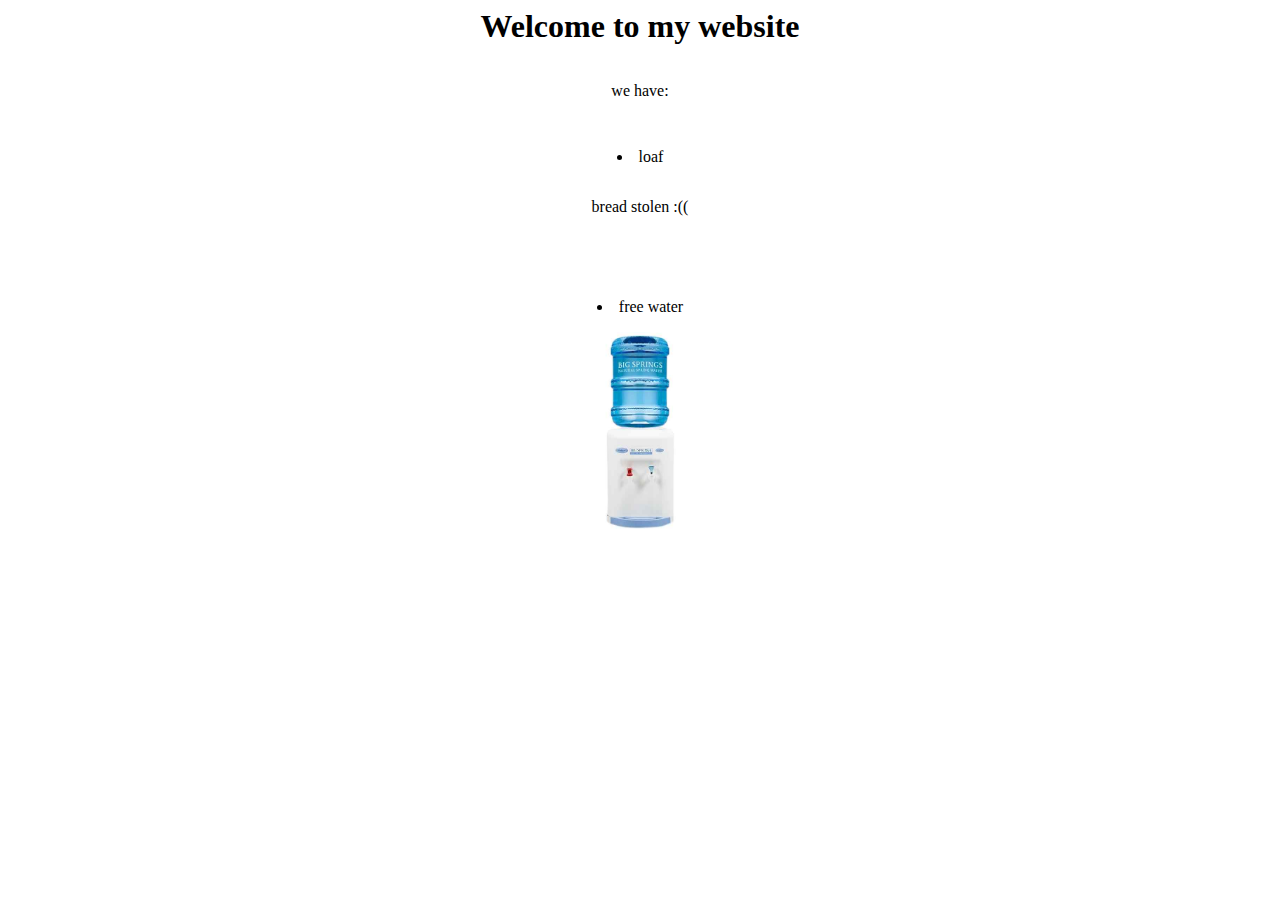
==== index.html @ d06b5b6c "bread stolen" ====
<html><head>
<meta http-equiv="content-type" content="text/html; charset=windows-1252">
    <link rel="stylesheet" type="text/css" href="index_files/style.css">
</head>
<body>
<h1 style="text-align: center;">Welcome to my website</h1>
<div id="main">
<p>we have:</p>
    <li>
    loaf
        <div id="cat">bread stolen :((</div><br>
    </li>
    <li>
        free water
        <div><img id="water" src="index_files/water.jpg" width="80px" height="200px"></div><br>
    </li>


</div>
</body></html>
---- index_files/style.css ----
#main {
    text-align: center;line-height:50px;
}


#cat {
    animation-name: spin;
    animation-duration: 5000ms;
    animation-iteration-count: infinite;
    animation-timing-function: linear;
    margin: auto;
    width: 20%;
}

#water {
    animation-name: stretch;
    animation-duration: 3000ms;
    animation-iteration-count: infinite;
    animation-timing-function:ease;
}
  
@keyframes spin {
    from {
        transform: rotate(0deg);
    }

    to {
        transform: rotate(360deg);
    }
}

@keyframes stretch {
    0%      {width:80px;}
    50%     {width:300px;}
    100%    {width:80px;}
}
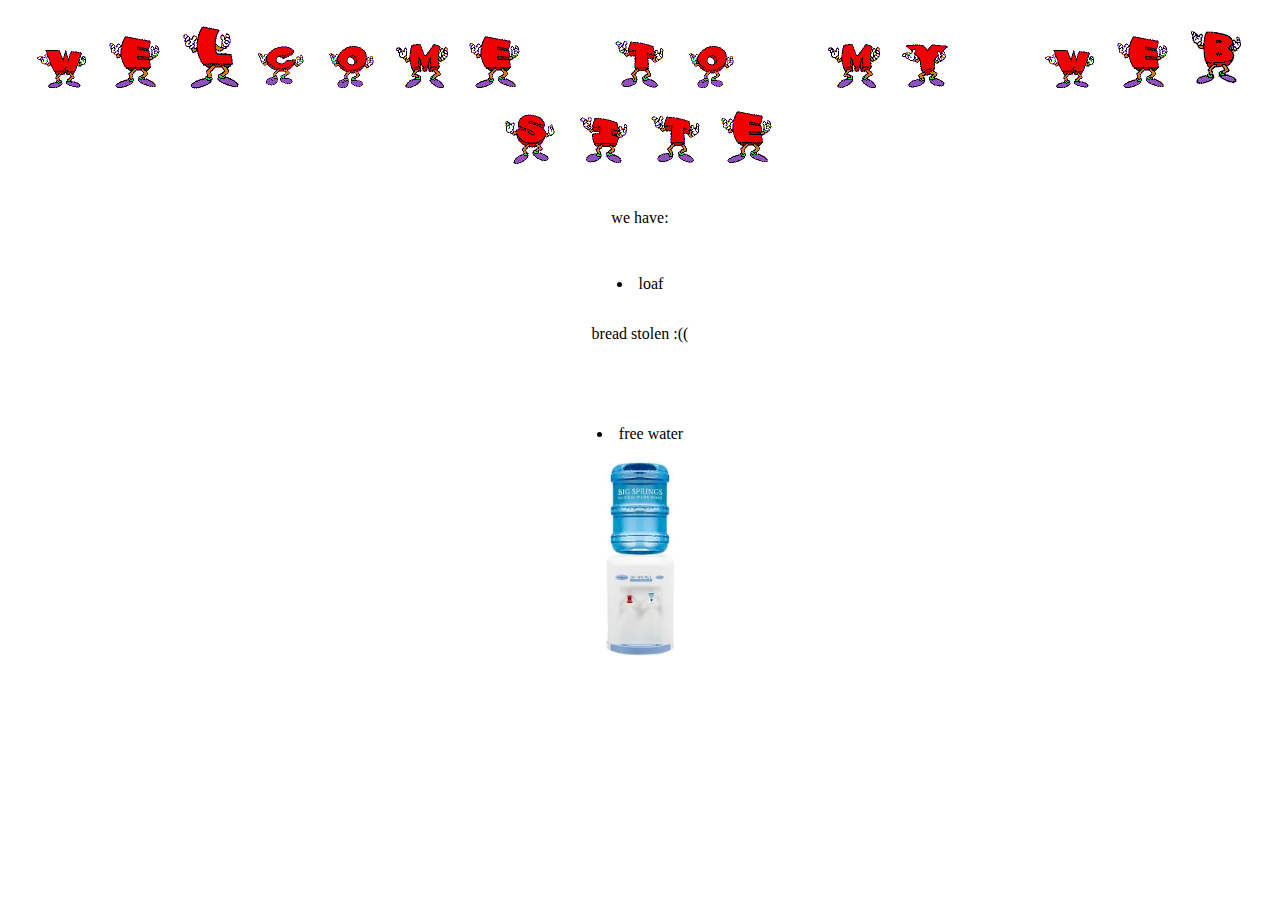
==== commit 208fa484: "welcome" ====
--- a/index.html
+++ b/index.html
@@ -3,7 +3,29 @@
     <link rel="stylesheet" type="text/css" href="index_files/style.css">
 </head>
 <body>
-<h1 style="text-align: center;">Welcome to my website</h1>
+<h1 style="text-align: center;">
+    <img src="index_files/letters/w.gif" alt="W">
+    <img src="index_files/letters/e.gif" alt="E">
+    <img src="index_files/letters/l.gif" alt="L">
+    <img src="index_files/letters/c.gif" alt="C">
+    <img src="index_files/letters/o.gif" alt="O">
+    <img src="index_files/letters/m.gif" alt="M">
+    <img src="index_files/letters/e.gif" alt="E">
+    <img src="index_files/letters/sp.gif">
+    <img src="index_files/letters/t.gif" alt="T">
+    <img src="index_files/letters/o.gif" alt="O">
+    <img src="index_files/letters/sp.gif">
+    <img src="index_files/letters/m.gif" alt="M">
+    <img src="index_files/letters/y.gif" alt="Y">
+    <img src="index_files/letters/sp.gif">
+    <img src="index_files/letters/w.gif" alt="W">
+    <img src="index_files/letters/e.gif" alt="E">
+    <img src="index_files/letters/b.gif" alt="B">
+    <img src="index_files/letters/s.gif" alt="S">
+    <img src="index_files/letters/i.gif" alt="I">
+    <img src="index_files/letters/t.gif" alt="T">
+    <img src="index_files/letters/e.gif" alt="E">
+</h1>
 <div id="main">
 <p>we have:</p>
     <li>
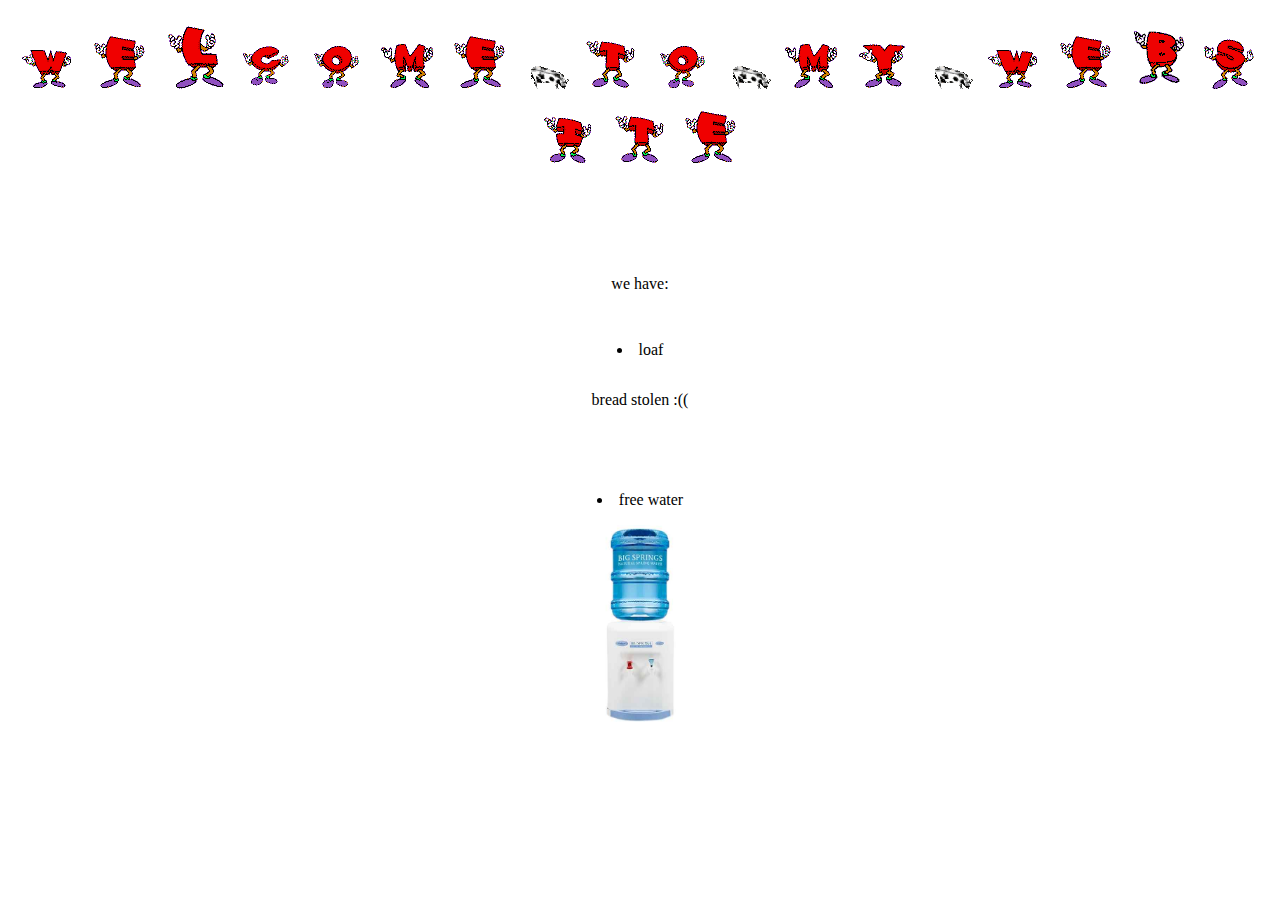
==== commit a8843202: "cool stuf goin on here" ====
--- a/index.html
+++ b/index.html
@@ -11,13 +11,13 @@
     <img src="index_files/letters/o.gif" alt="O">
     <img src="index_files/letters/m.gif" alt="M">
     <img src="index_files/letters/e.gif" alt="E">
-    <img src="index_files/letters/sp.gif">
+    <img src="index_files/cow.gif">
     <img src="index_files/letters/t.gif" alt="T">
     <img src="index_files/letters/o.gif" alt="O">
-    <img src="index_files/letters/sp.gif">
+    <img src="index_files/cow.gif">
     <img src="index_files/letters/m.gif" alt="M">
     <img src="index_files/letters/y.gif" alt="Y">
-    <img src="index_files/letters/sp.gif">
+    <img src="index_files/cow.gif">
     <img src="index_files/letters/w.gif" alt="W">
     <img src="index_files/letters/e.gif" alt="E">
     <img src="index_files/letters/b.gif" alt="B">
@@ -27,7 +27,9 @@
     <img src="index_files/letters/e.gif" alt="E">
 </h1>
 <div id="main">
-<p>we have:</p>
+    <br />
+<div id="maininner">
+    <p>we have:</p>
     <li>
     loaf
         <div id="cat">bread stolen :((</div><br>
@@ -36,6 +38,8 @@
         free water
         <div><img id="water" src="index_files/water.jpg" width="80px" height="200px"></div><br>
     </li>
+</div>
+    
 
 
 </div>
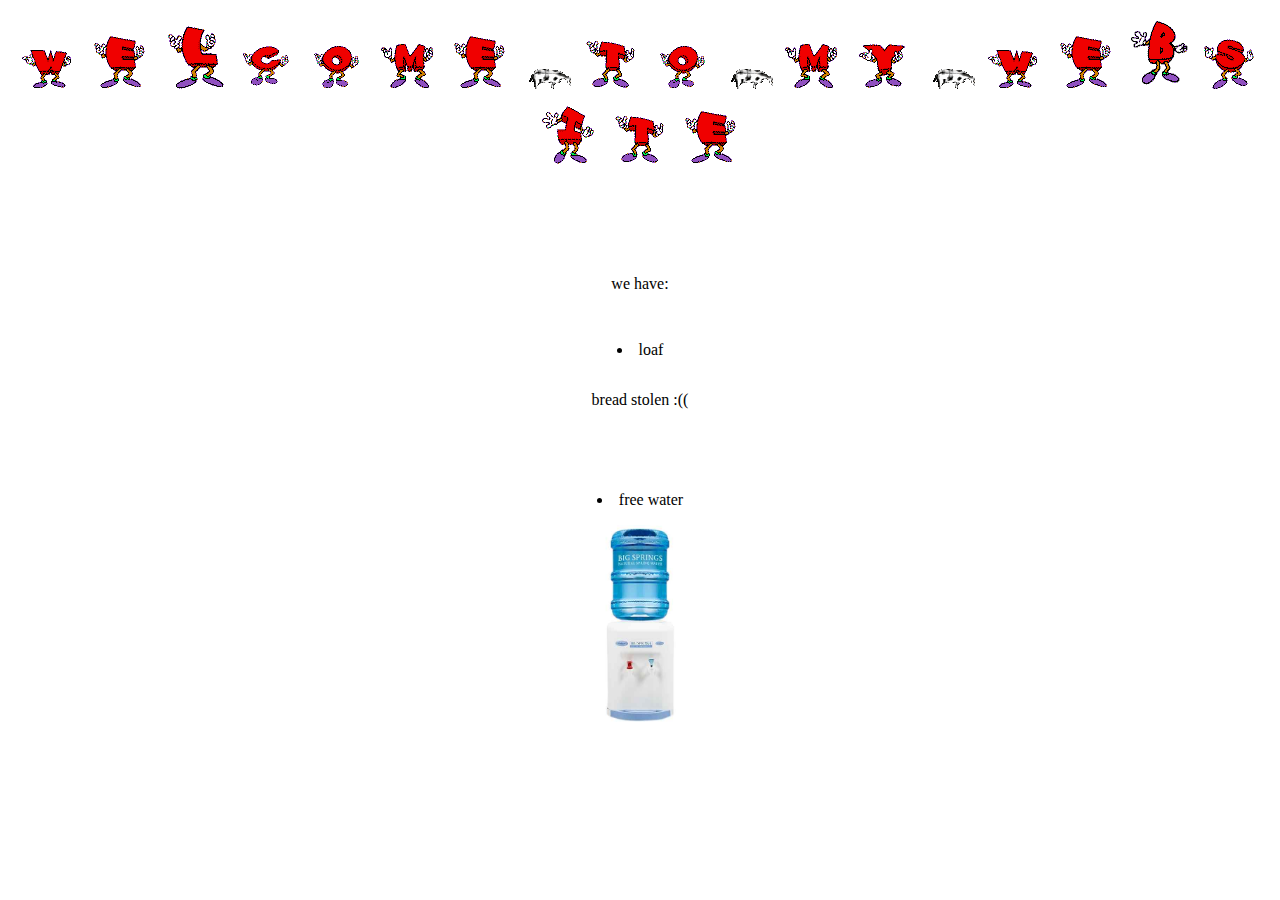
==== commit a7821159: "amogus" ====
--- a/index.html
+++ b/index.html
@@ -36,7 +36,7 @@
     </li>
     <li>
         free water
-        <div><img id="water" src="index_files/water.jpg" width="80px" height="200px"></div><br>
+        <div><a href="a.html"><img id="water" src="index_files/water.jpg" width="80px" height="200px"></a></div><br>
     </li>
 </div>
     
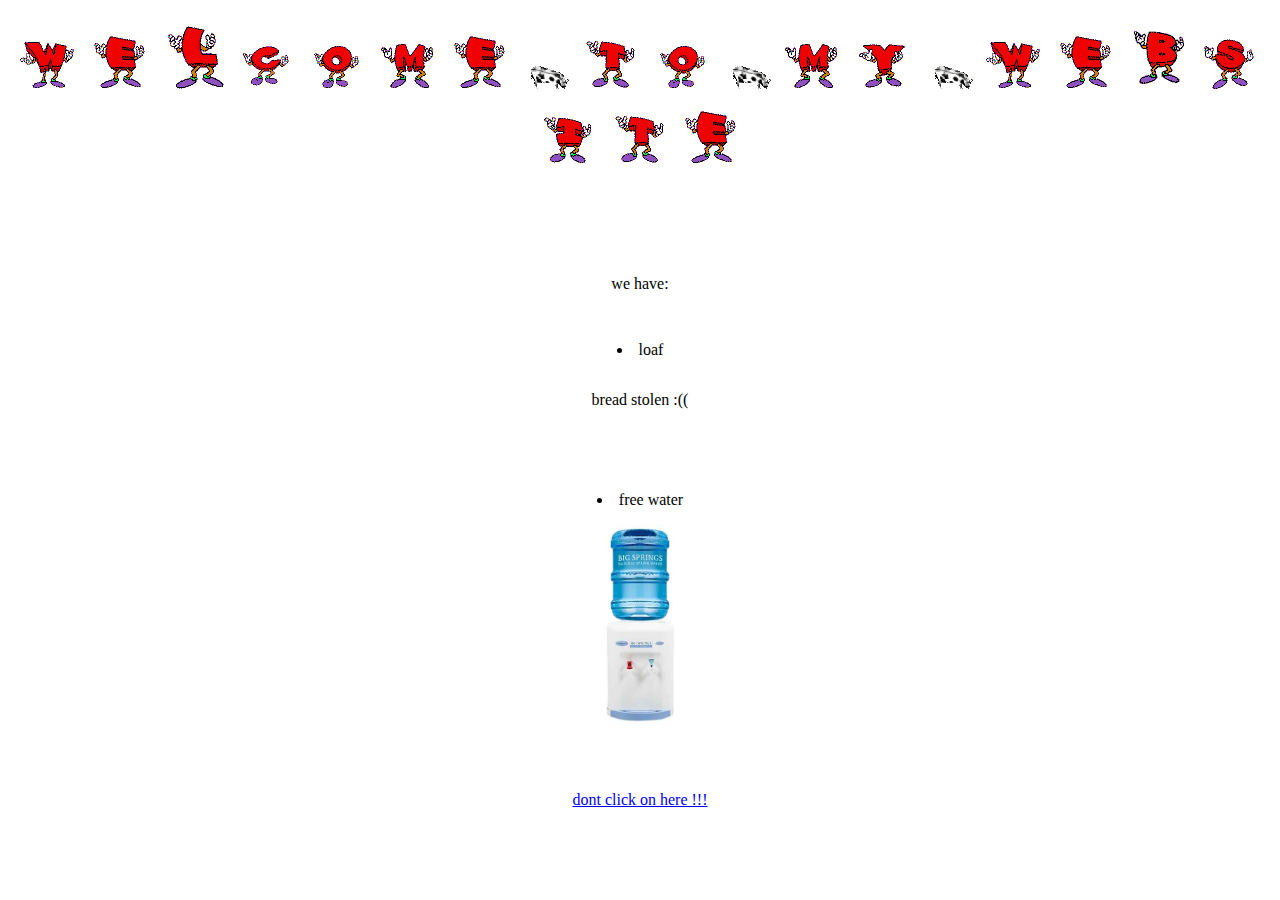
==== commit cd1c2e71: "🗿" ====
--- a/index.html
+++ b/index.html
@@ -3,6 +3,7 @@
     <link rel="stylesheet" type="text/css" href="index_files/style.css">
 </head>
 <body>
+    <script src="index_files/test.js"></script>
 <h1 style="text-align: center;">
     <img src="index_files/letters/w.gif" alt="W">
     <img src="index_files/letters/e.gif" alt="E">
@@ -39,8 +40,10 @@
         <div><a href="a.html"><img id="water" src="index_files/water.jpg" width="80px" height="200px"></a></div><br>
     </li>
 </div>
-    
 
+
+
+    <a href="javascript:void(0);" id="dontclickelement" onclick="dontclick()">dont click on here !!!</a>
 
 </div>
 </body></html>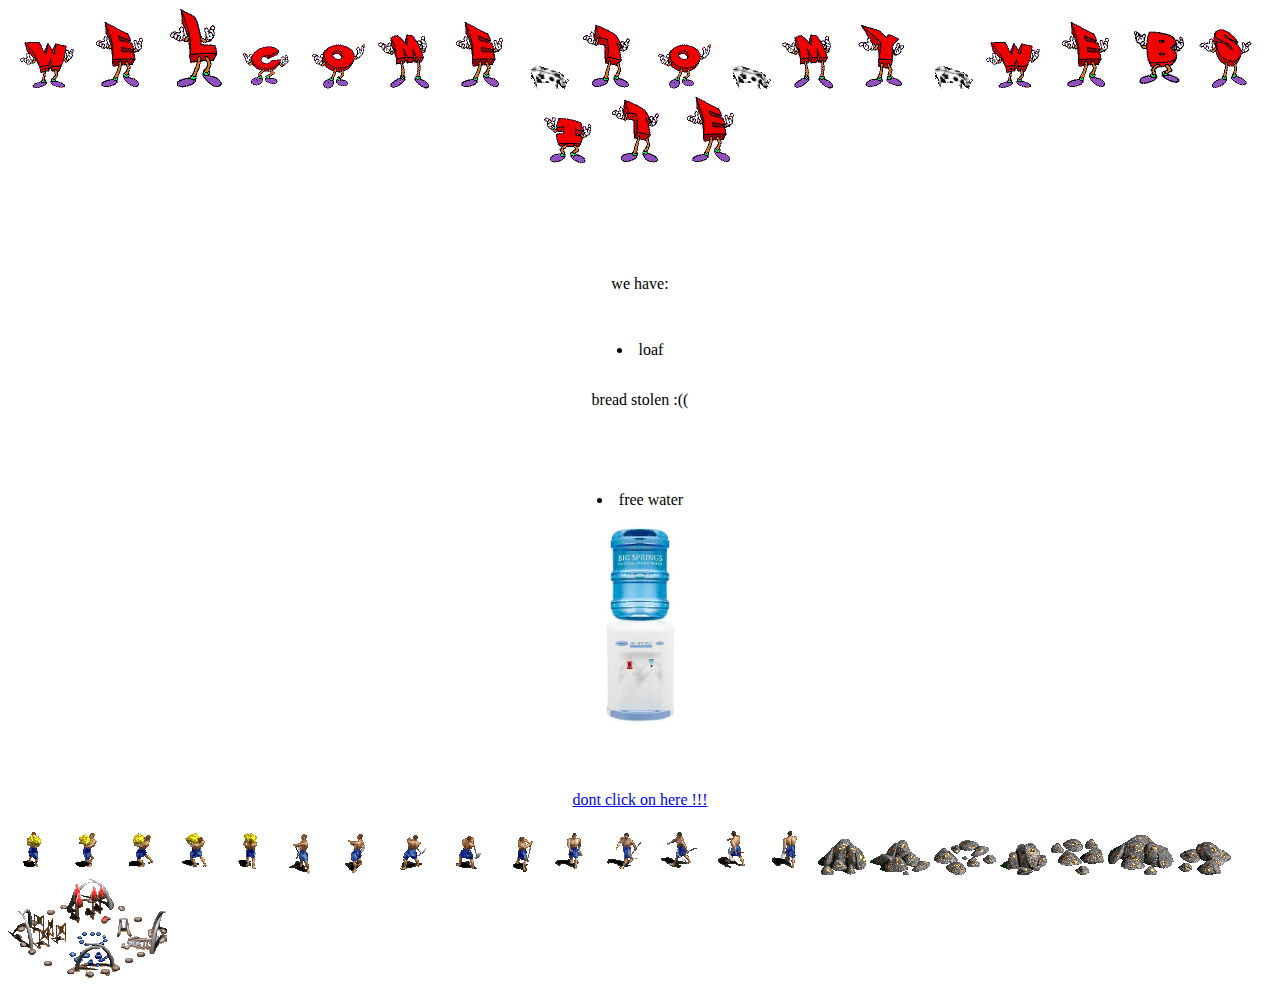
==== commit 9852cf0c: "hehe bepos" ====
--- a/index.html
+++ b/index.html
@@ -46,4 +46,36 @@
     <a href="javascript:void(0);" id="dontclickelement" onclick="dontclick()">dont click on here !!!</a>
 
 </div>
+<!-- <div id="horse">
+    <img id="horseimg" src="index_files/horse.jpg" width="100%">
+</div> -->
+<div>
+    <img src="index_files/aoe/villager/villager_carry_gold_1.gif">
+    <img src="index_files/aoe/villager/villager_carry_gold_2.gif">
+    <img src="index_files/aoe/villager/villager_carry_gold_3.gif">
+    <img src="index_files/aoe/villager/villager_carry_gold_4.gif">
+    <img src="index_files/aoe/villager/villager_carry_gold_5.gif">
+
+    <img src="index_files/aoe/villager/villager_mine_1.gif">
+    <img src="index_files/aoe/villager/villager_mine_2.gif">
+    <img src="index_files/aoe/villager/villager_mine_3.gif">
+    <img src="index_files/aoe/villager/villager_mine_4.gif">
+    <img src="index_files/aoe/villager/villager_mine_5.gif">
+
+    <img src="index_files/aoe/villager/villager_walk_miner_1.gif">
+    <img src="index_files/aoe/villager/villager_walk_miner_2.gif">
+    <img src="index_files/aoe/villager/villager_walk_miner_3.gif">
+    <img src="index_files/aoe/villager/villager_walk_miner_4.gif">
+    <img src="index_files/aoe/villager/villager_walk_miner_5.gif">
+
+    <img src="index_files/aoe/goldmine/gra00481_01.png">
+    <img src="index_files/aoe/goldmine/gra00481_02.png">
+    <img src="index_files/aoe/goldmine/gra00481_03.png">
+    <img src="index_files/aoe/goldmine/gra00481_04.png">
+    <img src="index_files/aoe/goldmine/gra00481_05.png">
+    <img src="index_files/aoe/goldmine/gra00481_06.png">
+    <img src="index_files/aoe/goldmine/gra00481_07.png">
+
+    <img src="index_files/aoe/town center/towncenter.png">
+</div>
 </body></html>--- a/index_files/style.css
+++ b/index_files/style.css
@@ -33,4 +33,8 @@
     0%      {width:80px;}
     50%     {width:300px;}
     100%    {width:80px;}
+}
+
+body {
+    /* overflow-y:hidden */
 }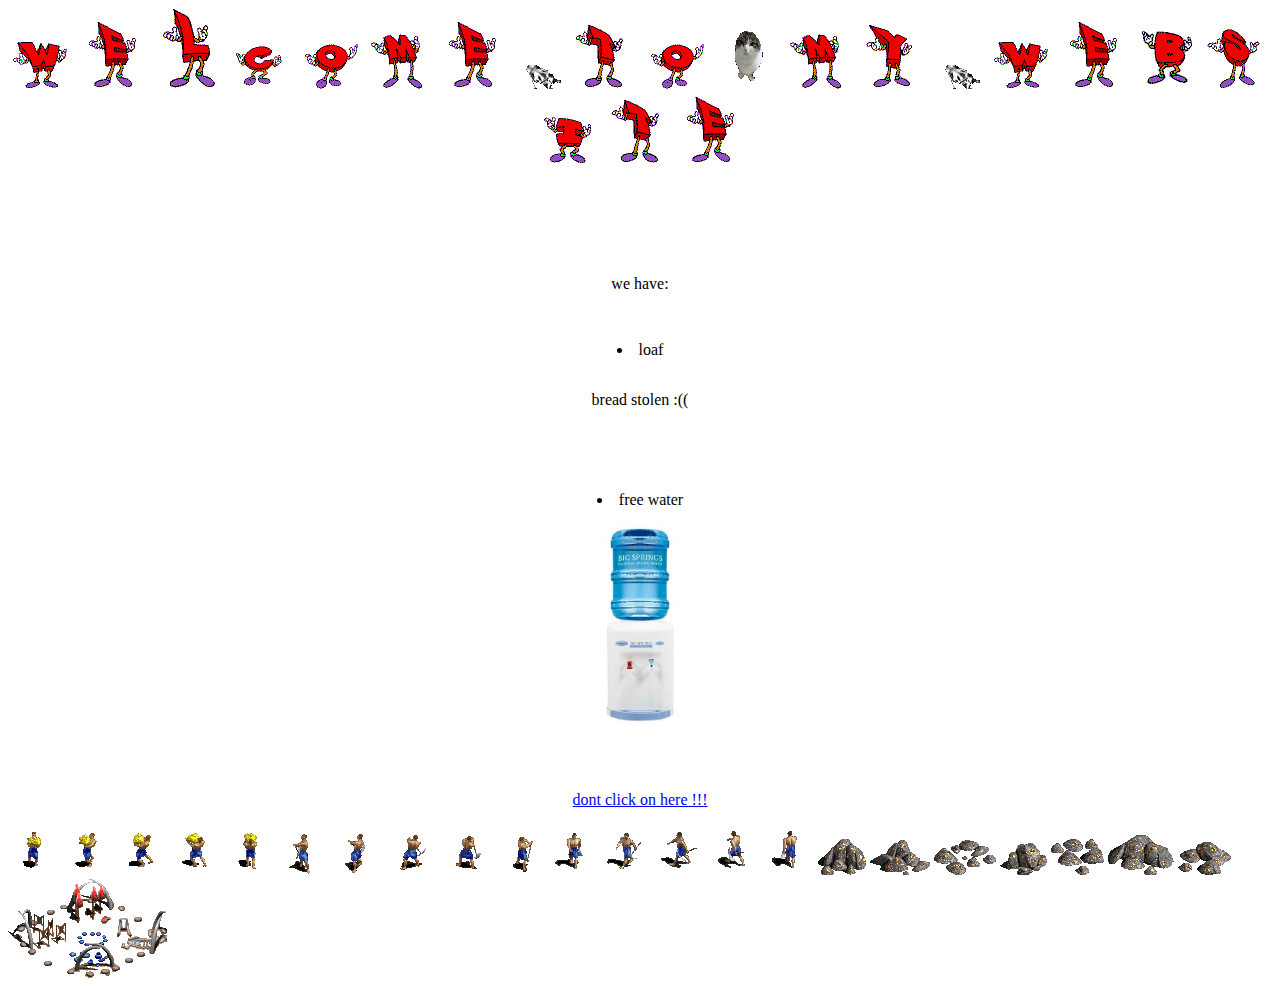
==== commit 0637bf5a: "squish da wawa" ====
--- a/index.html
+++ b/index.html
@@ -15,7 +15,7 @@
     <img src="index_files/cow.gif">
     <img src="index_files/letters/t.gif" alt="T">
     <img src="index_files/letters/o.gif" alt="O">
-    <img src="index_files/cow.gif">
+    <img src="index_files/squishthatwawa.gif">
     <img src="index_files/letters/m.gif" alt="M">
     <img src="index_files/letters/y.gif" alt="Y">
     <img src="index_files/cow.gif">
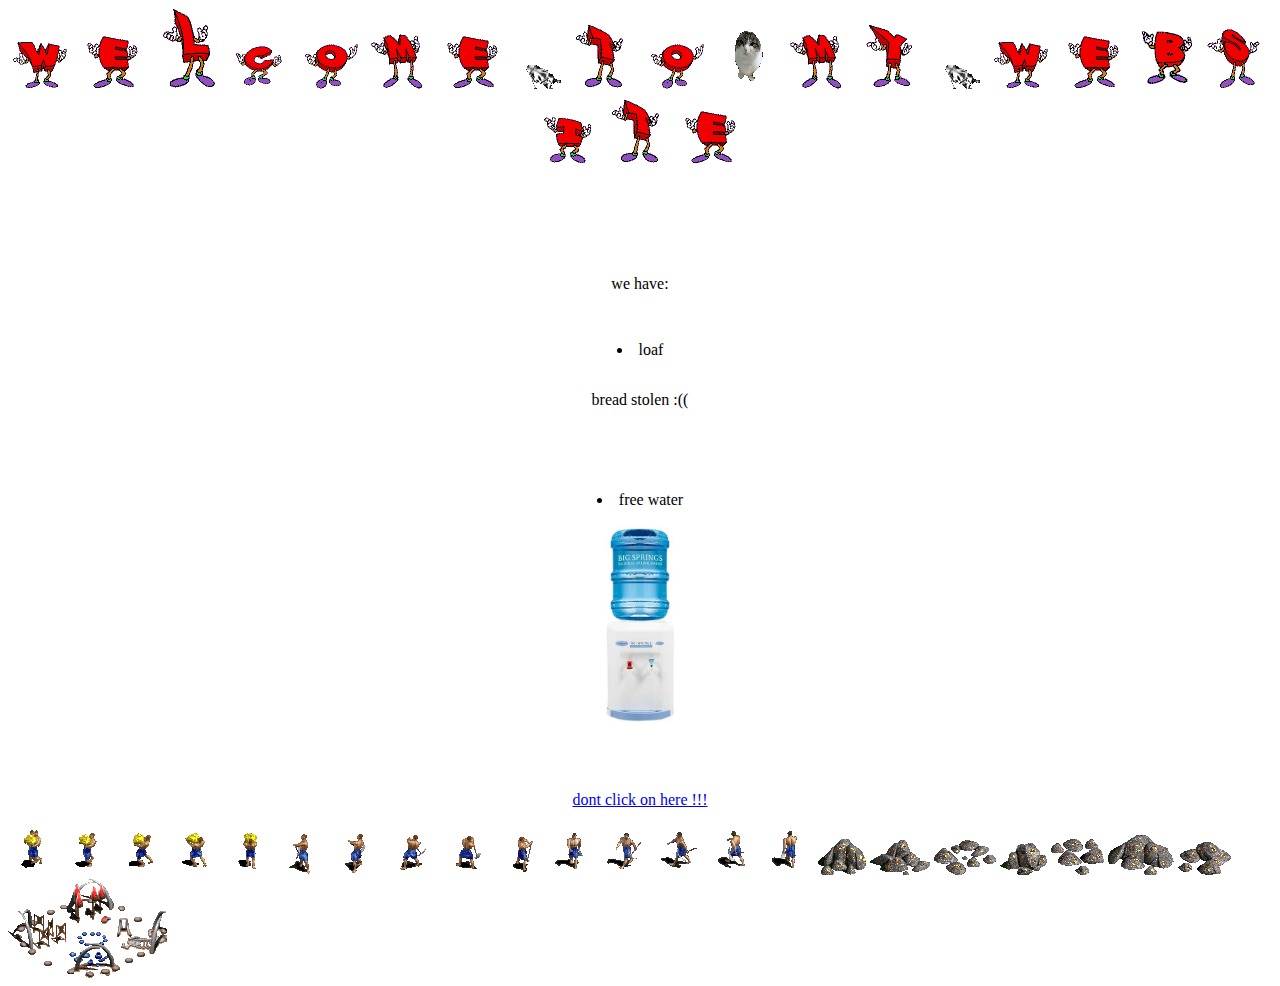
==== commit a4eb2292: "plans" ====
--- a/index.html
+++ b/index.html
@@ -50,6 +50,7 @@
     <img id="horseimg" src="index_files/horse.jpg" width="100%">
 </div> -->
 <div>
+    <img id="animate" src="index_files/aoe/villager/villager_carry_gold_1.gif">
     <img src="index_files/aoe/villager/villager_carry_gold_1.gif">
     <img src="index_files/aoe/villager/villager_carry_gold_2.gif">
     <img src="index_files/aoe/villager/villager_carry_gold_3.gif">
@@ -78,4 +79,5 @@
 
     <img src="index_files/aoe/town center/towncenter.png">
 </div>
+<script src="index_files/aoe.js"></script>
 </body></html>--- a/index_files/style.css
+++ b/index_files/style.css
@@ -37,4 +37,8 @@
 
 body {
     /* overflow-y:hidden */
-}+}
+
+#animate {
+    position: absolute;
+  }